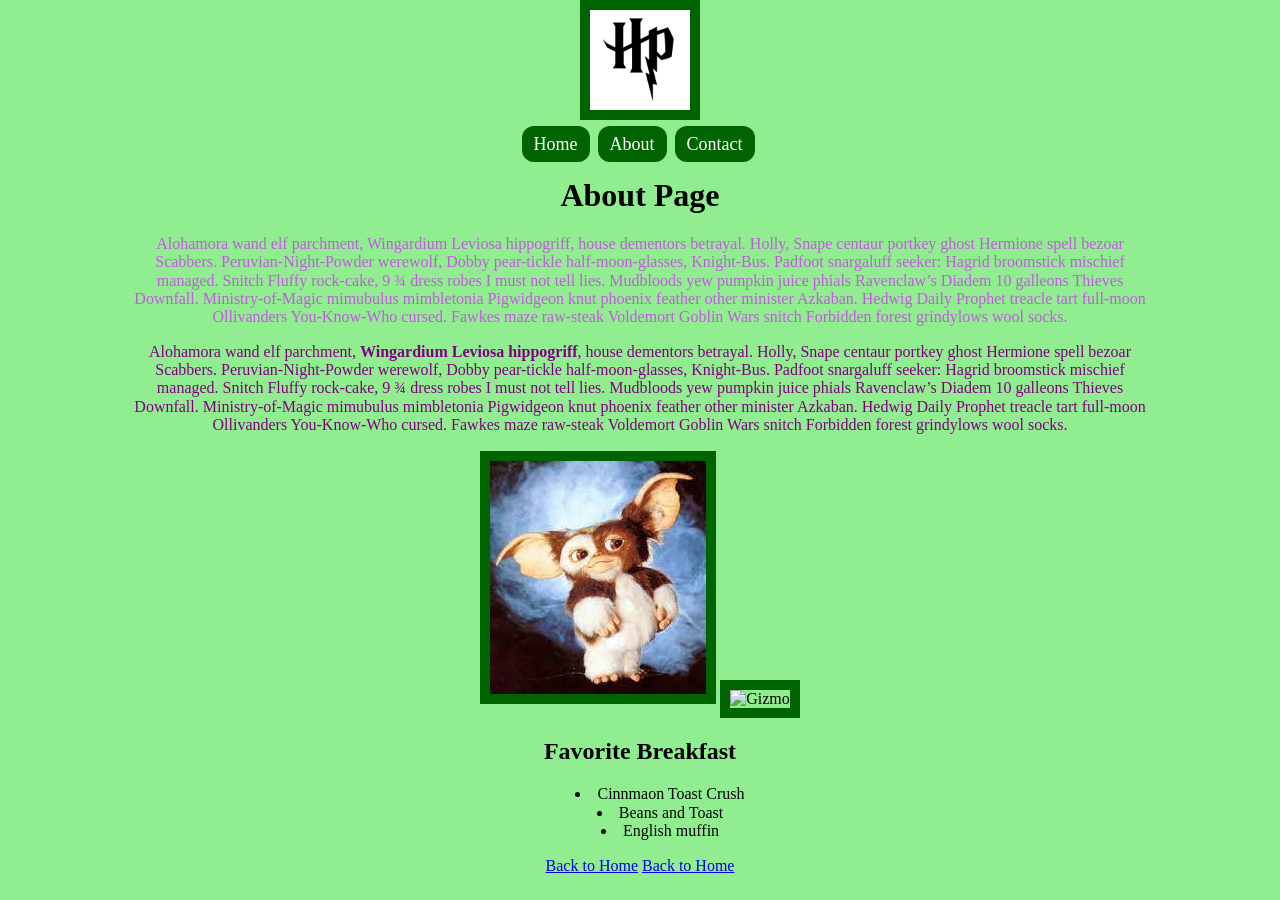
==== about.html @ 5c0d0725 "added favicon and navigation" ====
<!doctype html>
<html class="no-js" lang="en">

<head>
  <meta charset="utf-8">
  <title>Responsive Layouts</title>
  <meta name="description" content="This site will serve as the hub for many sub responsive layouts">
  <meta name="viewport" content="width=device-width, initial-scale=1">

  <meta property="og:title" content="">
  <meta property="og:type" content="">
  <meta property="og:url" content="">
  <meta property="og:image" content="">

  <link rel="manifest" href="site.webmanifest">
  <link rel="icon" href="./hp.jpg">
  <!-- Place favicon.ico in the root directory -->

  <link rel="stylesheet" href="./css/normalize.css">
  <link rel="stylesheet" href="./css/main.css">

  <meta name="theme-color" content="#fafafa">
</head>

<body>
  <!-- Place your site's HTML here -->
  <header>
    <img class="logo" src="./hp.jpg" alt="">
    <nav>
      <a href="./index.html">Home</a>
      <a href="./about.html">About</a>
      <a href="./contact.html">Contact</a>
    </nav>
  </header>
  <h1>About Page</h1>
  <p class="intro-copy">Alohamora wand elf parchment, Wingardium Leviosa hippogriff, house dementors betrayal. Holly, Snape centaur portkey ghost Hermione spell bezoar Scabbers. Peruvian-Night-Powder werewolf, Dobby pear-tickle half-moon-glasses, Knight-Bus. Padfoot snargaluff seeker: Hagrid broomstick mischief managed. Snitch Fluffy rock-cake, 9 ¾ dress robes I must not tell lies. Mudbloods yew pumpkin juice phials Ravenclaw’s Diadem 10 galleons Thieves Downfall. Ministry-of-Magic mimubulus mimbletonia Pigwidgeon knut phoenix feather other minister Azkaban. Hedwig Daily Prophet treacle tart full-moon Ollivanders You-Know-Who cursed. Fawkes maze raw-steak Voldemort Goblin Wars snitch Forbidden forest grindylows wool socks.</p>
  <p>Alohamora wand elf parchment, <strong>Wingardium Leviosa hippogriff</strong>, house dementors betrayal. Holly, Snape centaur portkey ghost Hermione spell bezoar Scabbers. Peruvian-Night-Powder werewolf, Dobby pear-tickle half-moon-glasses, Knight-Bus. Padfoot snargaluff seeker: Hagrid broomstick mischief managed. Snitch Fluffy rock-cake, 9 ¾ dress robes I must not tell lies. Mudbloods yew pumpkin juice phials Ravenclaw’s Diadem 10 galleons Thieves Downfall. Ministry-of-Magic mimubulus mimbletonia Pigwidgeon knut phoenix feather other minister Azkaban. Hedwig Daily Prophet treacle tart full-moon Ollivanders You-Know-Who cursed. Fawkes maze raw-steak Voldemort Goblin Wars snitch Forbidden forest grindylows wool socks.</p>
  <img src="./img/giz2.jpg" alt="">
  <img src="./img/giz2.jp" alt="Gizmo">
  <h2>Favorite Breakfast</h2>
  <ul class="breakfast-list">
    <li>Cinnmaon Toast Crush</li>
    <li>Beans and Toast</li>
    <li>English muffin</li>
  </ul>
  <ul>

  </ul>
  <a href="./index.html">Back to Home</a>
  <a href="https://www.google.com/">Back to Home</a>

  <script src="js/main.js"></script>
</body>

</html>
---- css/main.css ----
/* Place CSS styles here */
body {
    background: #90ee90;
    text-align: center;
    width: 80%;
    margin: auto;
}

p {
    color: #800080;
}

nav {
    margin-top: 10px
}

nav a {
    font-size: 18px;
    font-weight: 500;
    margin-right: 4px;
    background-color: #006400;
    color: #ffffff;
    padding: 8px 12px;
    border-radius: 12px;
    text-decoration: none;
}

.intro-copy {
    color: #c459e1;
}

.biggest {
    font-size: 30px;
    font-weight: 700;
    font-style: italic;
}

.logo {
    max-width: 100px;
}

.home-caption {
    text-align: left;
}

.breakfast-list {
    list-style-position: inside;
}

img {
    border: 10px solid #006400;
}
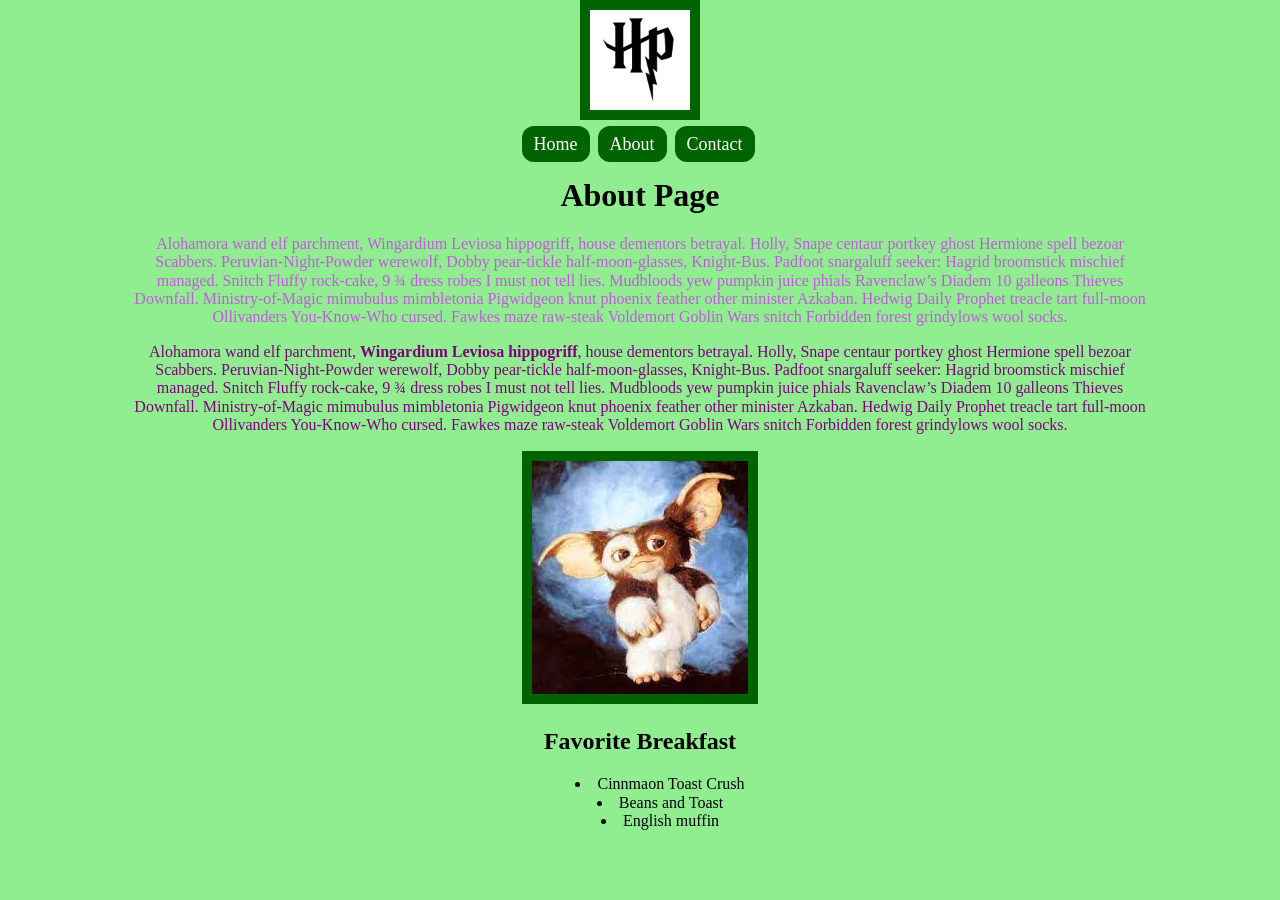
==== commit 4f9d736b: "cleanup and link color change" ====
--- a/about.html
+++ b/about.html
@@ -36,18 +36,12 @@
   <p class="intro-copy">Alohamora wand elf parchment, Wingardium Leviosa hippogriff, house dementors betrayal. Holly, Snape centaur portkey ghost Hermione spell bezoar Scabbers. Peruvian-Night-Powder werewolf, Dobby pear-tickle half-moon-glasses, Knight-Bus. Padfoot snargaluff seeker: Hagrid broomstick mischief managed. Snitch Fluffy rock-cake, 9 ¾ dress robes I must not tell lies. Mudbloods yew pumpkin juice phials Ravenclaw’s Diadem 10 galleons Thieves Downfall. Ministry-of-Magic mimubulus mimbletonia Pigwidgeon knut phoenix feather other minister Azkaban. Hedwig Daily Prophet treacle tart full-moon Ollivanders You-Know-Who cursed. Fawkes maze raw-steak Voldemort Goblin Wars snitch Forbidden forest grindylows wool socks.</p>
   <p>Alohamora wand elf parchment, <strong>Wingardium Leviosa hippogriff</strong>, house dementors betrayal. Holly, Snape centaur portkey ghost Hermione spell bezoar Scabbers. Peruvian-Night-Powder werewolf, Dobby pear-tickle half-moon-glasses, Knight-Bus. Padfoot snargaluff seeker: Hagrid broomstick mischief managed. Snitch Fluffy rock-cake, 9 ¾ dress robes I must not tell lies. Mudbloods yew pumpkin juice phials Ravenclaw’s Diadem 10 galleons Thieves Downfall. Ministry-of-Magic mimubulus mimbletonia Pigwidgeon knut phoenix feather other minister Azkaban. Hedwig Daily Prophet treacle tart full-moon Ollivanders You-Know-Who cursed. Fawkes maze raw-steak Voldemort Goblin Wars snitch Forbidden forest grindylows wool socks.</p>
   <img src="./img/giz2.jpg" alt="">
-  <img src="./img/giz2.jp" alt="Gizmo">
   <h2>Favorite Breakfast</h2>
   <ul class="breakfast-list">
     <li>Cinnmaon Toast Crush</li>
     <li>Beans and Toast</li>
     <li>English muffin</li>
   </ul>
-  <ul>
-
-  </ul>
-  <a href="./index.html">Back to Home</a>
-  <a href="https://www.google.com/">Back to Home</a>
 
   <script src="js/main.js"></script>
 </body>
--- a/css/main.css
+++ b/css/main.css
@@ -4,6 +4,10 @@
     text-align: center;
     width: 80%;
     margin: auto;
+}
+
+a {
+    color: #006400;
 }
 
 p {
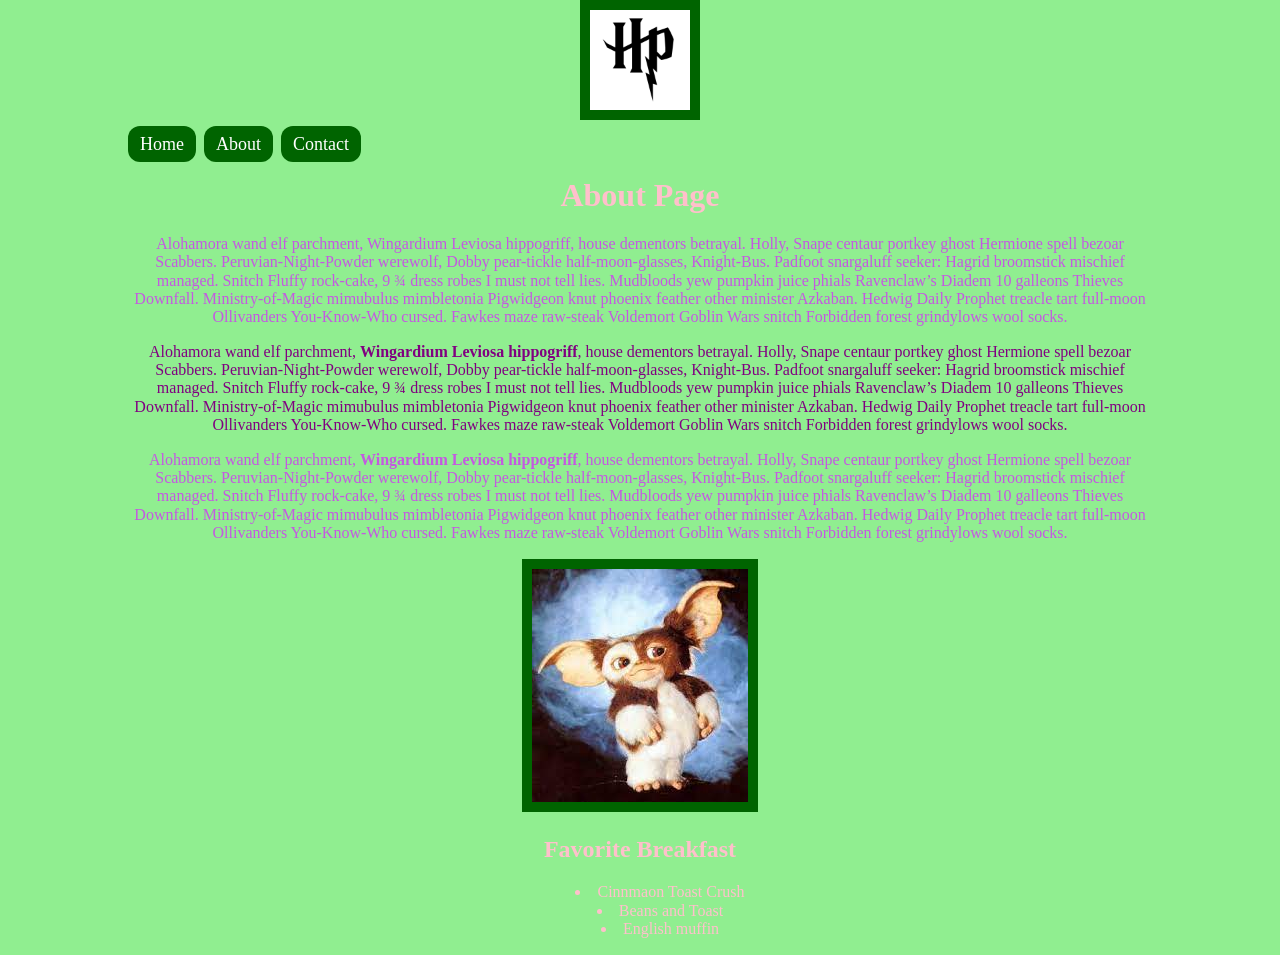
==== commit 785af04c: "adding css effects" ====
--- a/about.html
+++ b/about.html
@@ -35,6 +35,7 @@
   <h1>About Page</h1>
   <p class="intro-copy">Alohamora wand elf parchment, Wingardium Leviosa hippogriff, house dementors betrayal. Holly, Snape centaur portkey ghost Hermione spell bezoar Scabbers. Peruvian-Night-Powder werewolf, Dobby pear-tickle half-moon-glasses, Knight-Bus. Padfoot snargaluff seeker: Hagrid broomstick mischief managed. Snitch Fluffy rock-cake, 9 ¾ dress robes I must not tell lies. Mudbloods yew pumpkin juice phials Ravenclaw’s Diadem 10 galleons Thieves Downfall. Ministry-of-Magic mimubulus mimbletonia Pigwidgeon knut phoenix feather other minister Azkaban. Hedwig Daily Prophet treacle tart full-moon Ollivanders You-Know-Who cursed. Fawkes maze raw-steak Voldemort Goblin Wars snitch Forbidden forest grindylows wool socks.</p>
   <p>Alohamora wand elf parchment, <strong>Wingardium Leviosa hippogriff</strong>, house dementors betrayal. Holly, Snape centaur portkey ghost Hermione spell bezoar Scabbers. Peruvian-Night-Powder werewolf, Dobby pear-tickle half-moon-glasses, Knight-Bus. Padfoot snargaluff seeker: Hagrid broomstick mischief managed. Snitch Fluffy rock-cake, 9 ¾ dress robes I must not tell lies. Mudbloods yew pumpkin juice phials Ravenclaw’s Diadem 10 galleons Thieves Downfall. Ministry-of-Magic mimubulus mimbletonia Pigwidgeon knut phoenix feather other minister Azkaban. Hedwig Daily Prophet treacle tart full-moon Ollivanders You-Know-Who cursed. Fawkes maze raw-steak Voldemort Goblin Wars snitch Forbidden forest grindylows wool socks.</p>
+  <p class="intro-copy">Alohamora wand elf parchment, <strong>Wingardium Leviosa hippogriff</strong>, house dementors betrayal. Holly, Snape centaur portkey ghost Hermione spell bezoar Scabbers. Peruvian-Night-Powder werewolf, Dobby pear-tickle half-moon-glasses, Knight-Bus. Padfoot snargaluff seeker: Hagrid broomstick mischief managed. Snitch Fluffy rock-cake, 9 ¾ dress robes I must not tell lies. Mudbloods yew pumpkin juice phials Ravenclaw’s Diadem 10 galleons Thieves Downfall. Ministry-of-Magic mimubulus mimbletonia Pigwidgeon knut phoenix feather other minister Azkaban. Hedwig Daily Prophet treacle tart full-moon Ollivanders You-Know-Who cursed. Fawkes maze raw-steak Voldemort Goblin Wars snitch Forbidden forest grindylows wool socks.</p>
   <img src="./img/giz2.jpg" alt="">
   <h2>Favorite Breakfast</h2>
   <ul class="breakfast-list">
--- a/css/main.css
+++ b/css/main.css
@@ -1,22 +1,37 @@
 /* Place CSS styles here */
+
+nav {
+    text-align: left;
+    margin-top: 10px
+}
+
 body {
     background: #90ee90;
     text-align: center;
     width: 80%;
     margin: auto;
+    color: #ffc0cb;
 }
+
+
+a {
+    color: orange;
+}
+
 
 a {
     color: #006400;
+    border-radius: 2px;
+}
+
+a:focus-visible {
+    outline: #006400 solid 2px;
 }
 
 p {
     color: #800080;
 }
 
-nav {
-    margin-top: 10px
-}
 
 nav a {
     font-size: 18px;
@@ -27,6 +42,11 @@
     padding: 8px 12px;
     border-radius: 12px;
     text-decoration: none;
+    transition: all 0.25s ease;
+}
+
+nav a:hover{
+    background-color: #002500;
 }
 
 .intro-copy {
@@ -53,4 +73,4 @@
 
 img {
     border: 10px solid #006400;
-}+}
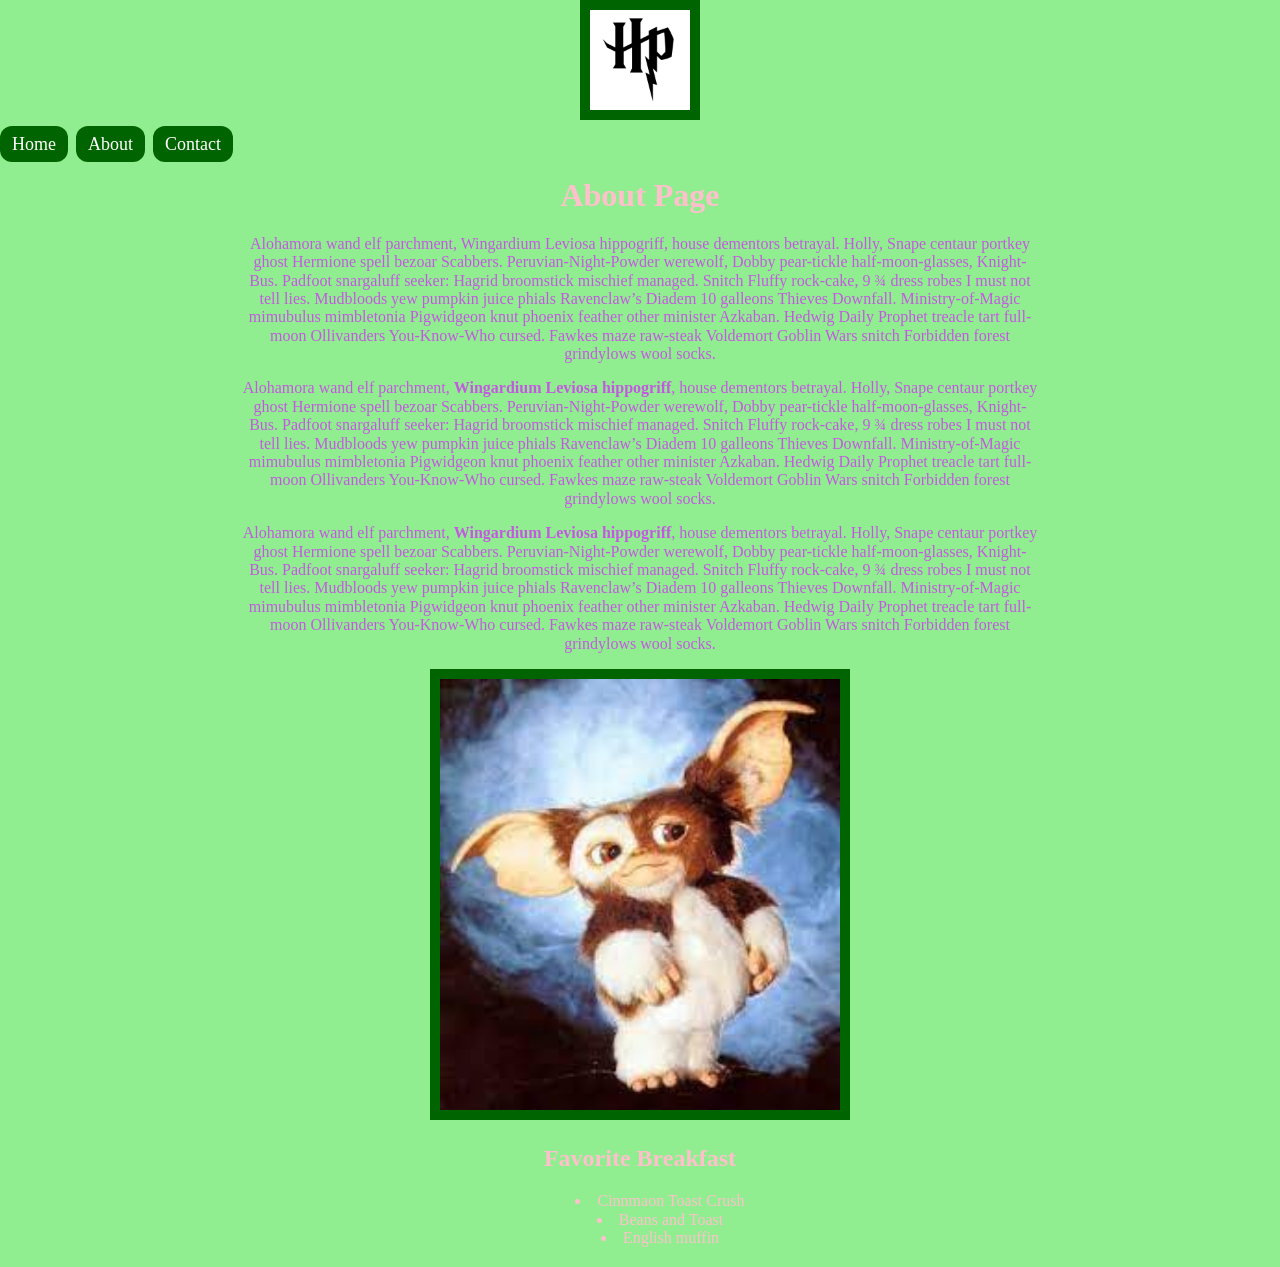
==== commit 6327298c: "added wrapper / container" ====
--- a/about.html
+++ b/about.html
@@ -32,17 +32,22 @@
       <a href="./contact.html">Contact</a>
     </nav>
   </header>
-  <h1>About Page</h1>
-  <p class="intro-copy">Alohamora wand elf parchment, Wingardium Leviosa hippogriff, house dementors betrayal. Holly, Snape centaur portkey ghost Hermione spell bezoar Scabbers. Peruvian-Night-Powder werewolf, Dobby pear-tickle half-moon-glasses, Knight-Bus. Padfoot snargaluff seeker: Hagrid broomstick mischief managed. Snitch Fluffy rock-cake, 9 ¾ dress robes I must not tell lies. Mudbloods yew pumpkin juice phials Ravenclaw’s Diadem 10 galleons Thieves Downfall. Ministry-of-Magic mimubulus mimbletonia Pigwidgeon knut phoenix feather other minister Azkaban. Hedwig Daily Prophet treacle tart full-moon Ollivanders You-Know-Who cursed. Fawkes maze raw-steak Voldemort Goblin Wars snitch Forbidden forest grindylows wool socks.</p>
-  <p>Alohamora wand elf parchment, <strong>Wingardium Leviosa hippogriff</strong>, house dementors betrayal. Holly, Snape centaur portkey ghost Hermione spell bezoar Scabbers. Peruvian-Night-Powder werewolf, Dobby pear-tickle half-moon-glasses, Knight-Bus. Padfoot snargaluff seeker: Hagrid broomstick mischief managed. Snitch Fluffy rock-cake, 9 ¾ dress robes I must not tell lies. Mudbloods yew pumpkin juice phials Ravenclaw’s Diadem 10 galleons Thieves Downfall. Ministry-of-Magic mimubulus mimbletonia Pigwidgeon knut phoenix feather other minister Azkaban. Hedwig Daily Prophet treacle tart full-moon Ollivanders You-Know-Who cursed. Fawkes maze raw-steak Voldemort Goblin Wars snitch Forbidden forest grindylows wool socks.</p>
-  <p class="intro-copy">Alohamora wand elf parchment, <strong>Wingardium Leviosa hippogriff</strong>, house dementors betrayal. Holly, Snape centaur portkey ghost Hermione spell bezoar Scabbers. Peruvian-Night-Powder werewolf, Dobby pear-tickle half-moon-glasses, Knight-Bus. Padfoot snargaluff seeker: Hagrid broomstick mischief managed. Snitch Fluffy rock-cake, 9 ¾ dress robes I must not tell lies. Mudbloods yew pumpkin juice phials Ravenclaw’s Diadem 10 galleons Thieves Downfall. Ministry-of-Magic mimubulus mimbletonia Pigwidgeon knut phoenix feather other minister Azkaban. Hedwig Daily Prophet treacle tart full-moon Ollivanders You-Know-Who cursed. Fawkes maze raw-steak Voldemort Goblin Wars snitch Forbidden forest grindylows wool socks.</p>
-  <img src="./img/giz2.jpg" alt="">
-  <h2>Favorite Breakfast</h2>
-  <ul class="breakfast-list">
-    <li>Cinnmaon Toast Crush</li>
-    <li>Beans and Toast</li>
-    <li>English muffin</li>
-  </ul>
+  <div class="turkey-wrapper">
+    <h1>About Page</h1>
+    <div class="intro-copy">
+      <p>Alohamora wand elf parchment, Wingardium Leviosa hippogriff, house dementors betrayal. Holly, Snape centaur portkey ghost Hermione spell bezoar Scabbers. Peruvian-Night-Powder werewolf, Dobby pear-tickle half-moon-glasses, Knight-Bus. Padfoot snargaluff seeker: Hagrid broomstick mischief managed. Snitch Fluffy rock-cake, 9 ¾ dress robes I must not tell lies. Mudbloods yew pumpkin juice phials Ravenclaw’s Diadem 10 galleons Thieves Downfall. Ministry-of-Magic mimubulus mimbletonia Pigwidgeon knut phoenix feather other minister Azkaban. Hedwig Daily Prophet treacle tart full-moon Ollivanders You-Know-Who cursed. Fawkes maze raw-steak Voldemort Goblin Wars snitch Forbidden forest grindylows wool socks.</p>
+      <p>Alohamora wand elf parchment, <strong>Wingardium Leviosa hippogriff</strong>, house dementors betrayal. Holly, Snape centaur portkey ghost Hermione spell bezoar Scabbers. Peruvian-Night-Powder werewolf, Dobby pear-tickle half-moon-glasses, Knight-Bus. Padfoot snargaluff seeker: Hagrid broomstick mischief managed. Snitch Fluffy rock-cake, 9 ¾ dress robes I must not tell lies. Mudbloods yew pumpkin juice phials Ravenclaw’s Diadem 10 galleons Thieves Downfall. Ministry-of-Magic mimubulus mimbletonia Pigwidgeon knut phoenix feather other minister Azkaban. Hedwig Daily Prophet treacle tart full-moon Ollivanders You-Know-Who cursed. Fawkes maze raw-steak Voldemort Goblin Wars snitch Forbidden forest grindylows wool socks.</p>
+      <p>Alohamora wand elf parchment, <strong>Wingardium Leviosa hippogriff</strong>, house dementors betrayal. Holly, Snape centaur portkey ghost Hermione spell bezoar Scabbers. Peruvian-Night-Powder werewolf, Dobby pear-tickle half-moon-glasses, Knight-Bus. Padfoot snargaluff seeker: Hagrid broomstick mischief managed. Snitch Fluffy rock-cake, 9 ¾ dress robes I must not tell lies. Mudbloods yew pumpkin juice phials Ravenclaw’s Diadem 10 galleons Thieves Downfall. Ministry-of-Magic mimubulus mimbletonia Pigwidgeon knut phoenix feather other minister Azkaban. Hedwig Daily Prophet treacle tart full-moon Ollivanders You-Know-Who cursed. Fawkes maze raw-steak Voldemort Goblin Wars snitch Forbidden forest grindylows wool socks.</p>
+    </div>
+
+    <img class="about-image" src="./img/giz2.jpg" alt="">
+    <h2>Favorite Breakfast</h2>
+    <ul class="breakfast-list">
+      <li>Cinnmaon Toast Crush</li>
+      <li>Beans and Toast</li>
+      <li>English muffin</li>
+    </ul>
+  </div>
 
   <script src="js/main.js"></script>
 </body>
--- a/css/main.css
+++ b/css/main.css
@@ -8,16 +8,9 @@
 body {
     background: #90ee90;
     text-align: center;
-    width: 80%;
     margin: auto;
     color: #ffc0cb;
 }
-
-
-a {
-    color: orange;
-}
-
 
 a {
     color: #006400;
@@ -49,7 +42,12 @@
     background-color: #002500;
 }
 
-.intro-copy {
+.turkey-wrapper {
+    max-width: 800px;
+    margin: 20px auto;
+}
+
+.intro-copy p {
     color: #c459e1;
 }
 
@@ -74,3 +72,12 @@
 img {
     border: 10px solid #006400;
 }
+
+.about-image {
+    width: 400px;
+    transition: all 0.35s ease;
+}
+
+.about-image:hover {
+    box-shadow: 0px 0px 8px 0px #000000;
+}
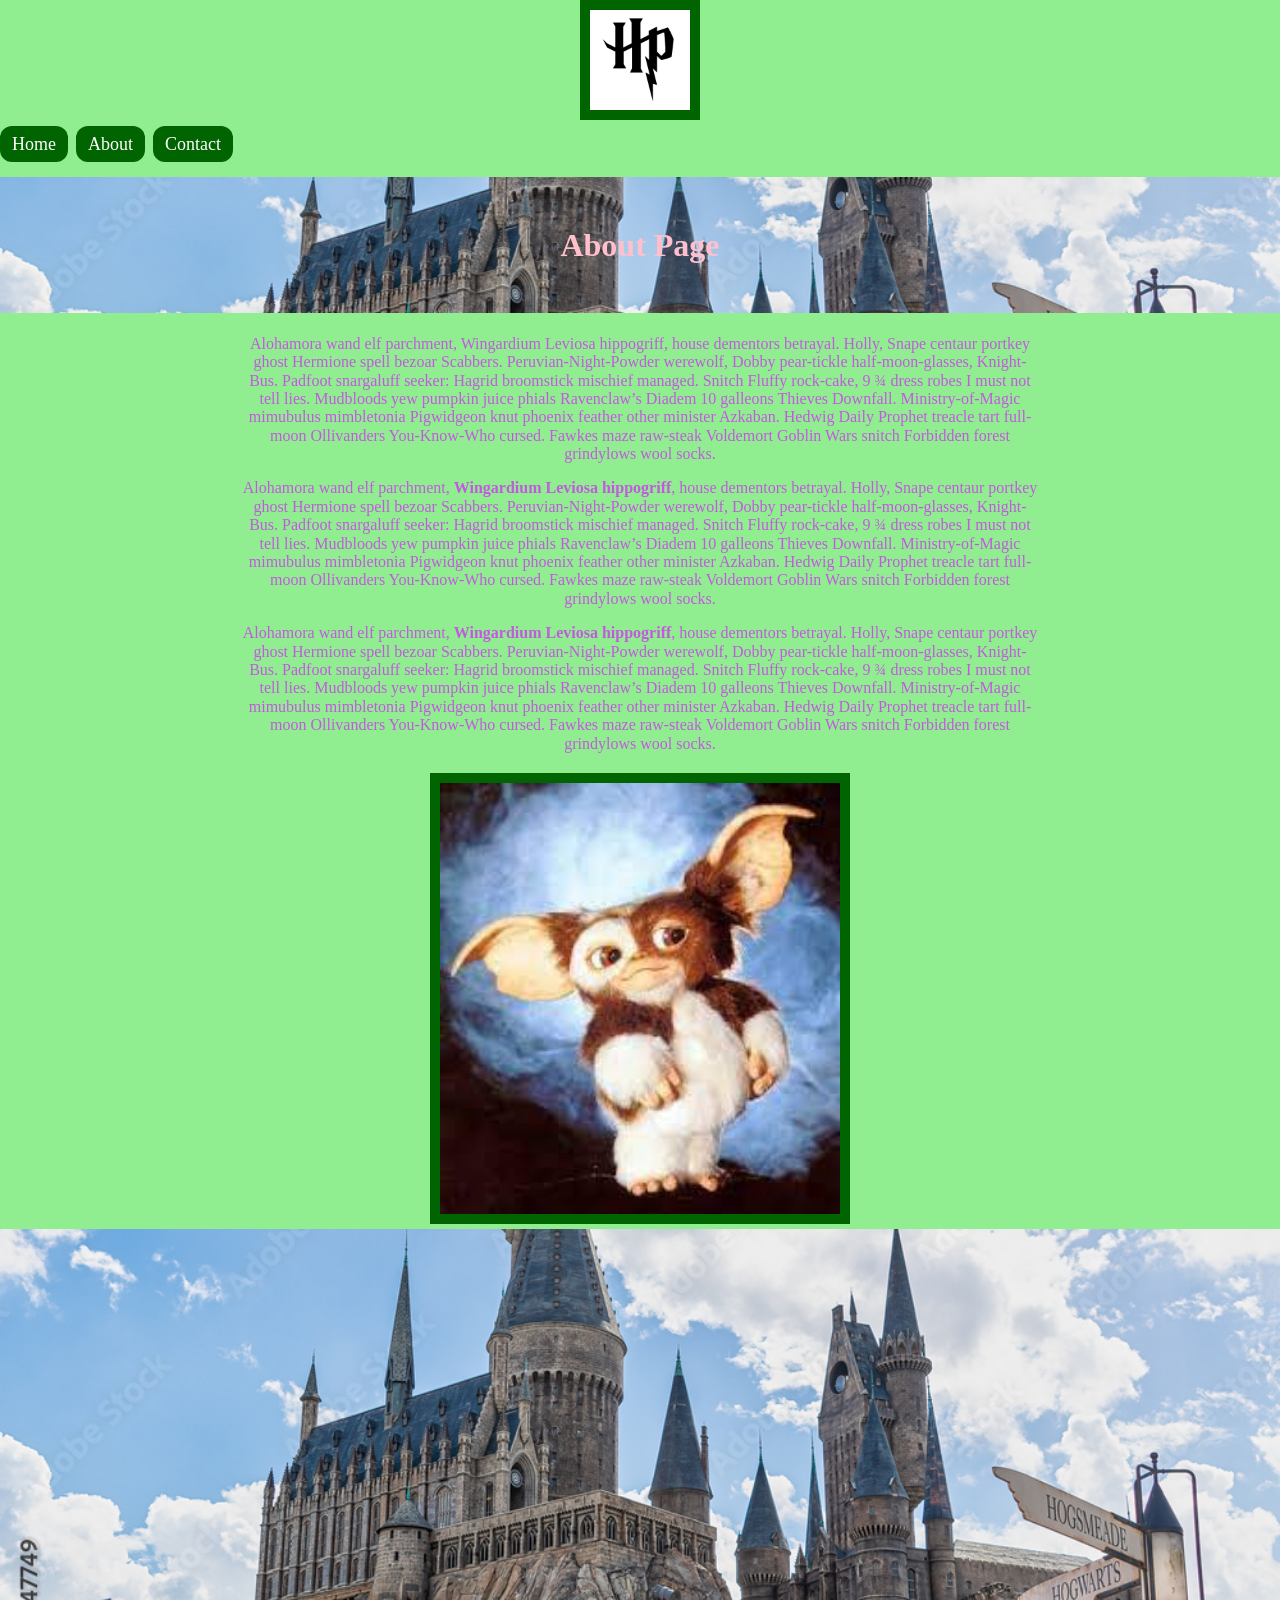
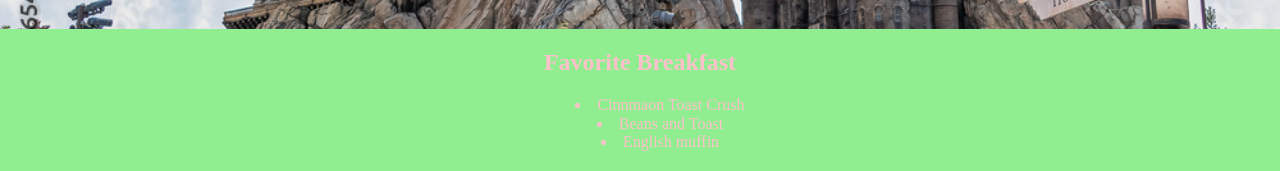
==== commit 51704782: "added containers and background images" ====
--- a/about.html
+++ b/about.html
@@ -32,21 +32,25 @@
       <a href="./contact.html">Contact</a>
     </nav>
   </header>
-  <div class="turkey-wrapper">
-    <h1>About Page</h1>
-    <div class="intro-copy">
+  <h1 class="bg-img">About Page</h1>
+  <div class="">
+    <div class="turkey-wrapper intro-copy">
       <p>Alohamora wand elf parchment, Wingardium Leviosa hippogriff, house dementors betrayal. Holly, Snape centaur portkey ghost Hermione spell bezoar Scabbers. Peruvian-Night-Powder werewolf, Dobby pear-tickle half-moon-glasses, Knight-Bus. Padfoot snargaluff seeker: Hagrid broomstick mischief managed. Snitch Fluffy rock-cake, 9 ¾ dress robes I must not tell lies. Mudbloods yew pumpkin juice phials Ravenclaw’s Diadem 10 galleons Thieves Downfall. Ministry-of-Magic mimubulus mimbletonia Pigwidgeon knut phoenix feather other minister Azkaban. Hedwig Daily Prophet treacle tart full-moon Ollivanders You-Know-Who cursed. Fawkes maze raw-steak Voldemort Goblin Wars snitch Forbidden forest grindylows wool socks.</p>
       <p>Alohamora wand elf parchment, <strong>Wingardium Leviosa hippogriff</strong>, house dementors betrayal. Holly, Snape centaur portkey ghost Hermione spell bezoar Scabbers. Peruvian-Night-Powder werewolf, Dobby pear-tickle half-moon-glasses, Knight-Bus. Padfoot snargaluff seeker: Hagrid broomstick mischief managed. Snitch Fluffy rock-cake, 9 ¾ dress robes I must not tell lies. Mudbloods yew pumpkin juice phials Ravenclaw’s Diadem 10 galleons Thieves Downfall. Ministry-of-Magic mimubulus mimbletonia Pigwidgeon knut phoenix feather other minister Azkaban. Hedwig Daily Prophet treacle tart full-moon Ollivanders You-Know-Who cursed. Fawkes maze raw-steak Voldemort Goblin Wars snitch Forbidden forest grindylows wool socks.</p>
       <p>Alohamora wand elf parchment, <strong>Wingardium Leviosa hippogriff</strong>, house dementors betrayal. Holly, Snape centaur portkey ghost Hermione spell bezoar Scabbers. Peruvian-Night-Powder werewolf, Dobby pear-tickle half-moon-glasses, Knight-Bus. Padfoot snargaluff seeker: Hagrid broomstick mischief managed. Snitch Fluffy rock-cake, 9 ¾ dress robes I must not tell lies. Mudbloods yew pumpkin juice phials Ravenclaw’s Diadem 10 galleons Thieves Downfall. Ministry-of-Magic mimubulus mimbletonia Pigwidgeon knut phoenix feather other minister Azkaban. Hedwig Daily Prophet treacle tart full-moon Ollivanders You-Know-Who cursed. Fawkes maze raw-steak Voldemort Goblin Wars snitch Forbidden forest grindylows wool socks.</p>
     </div>
 
     <img class="about-image" src="./img/giz2.jpg" alt="">
-    <h2>Favorite Breakfast</h2>
-    <ul class="breakfast-list">
-      <li>Cinnmaon Toast Crush</li>
-      <li>Beans and Toast</li>
-      <li>English muffin</li>
-    </ul>
+    <div class="bg-img no-word-bg-img"></div>
+
+    <div class="turkey-wrapper">
+      <h2>Favorite Breakfast</h2>
+      <ul class="breakfast-list">
+        <li>Cinnmaon Toast Crush</li>
+        <li>Beans and Toast</li>
+        <li>English muffin</li>
+      </ul>
+    </div>
   </div>
 
   <script src="js/main.js"></script>
--- a/css/main.css
+++ b/css/main.css
@@ -51,6 +51,27 @@
     color: #c459e1;
 }
 
+.bg-img {
+    background-image: url(../img/castle-bg.jpg);
+    background-repeat: no-repeat;
+    background-size: cover;
+    background-position: center;
+}
+
+h1.bg-img {
+    padding-top: 50px;
+    padding-bottom: 50px;
+}
+
+.no-word-bg-img {
+    padding-top: 200px;
+    padding-bottom: 200px;
+}
+
+.home-bg-img {
+    background-image: url(../img/giz2.jpg);
+}
+
 .biggest {
     font-size: 30px;
     font-weight: 700;
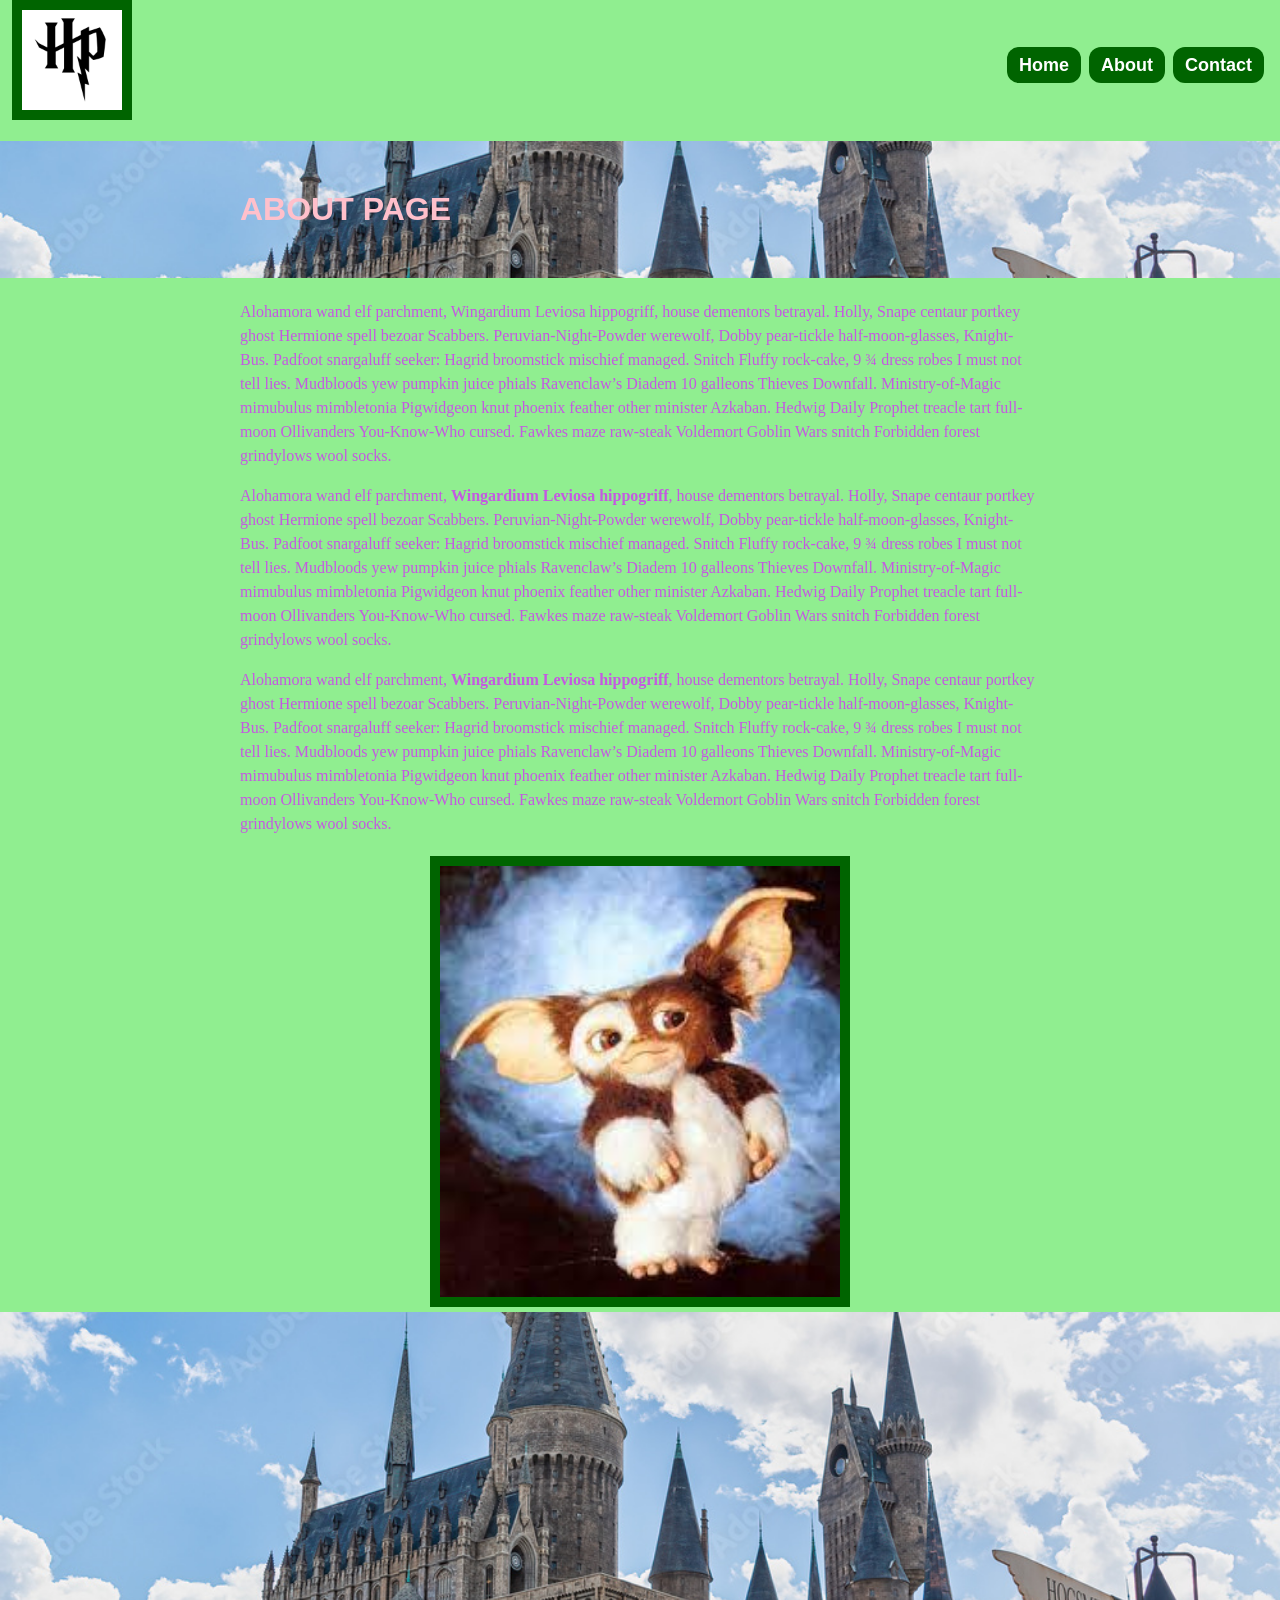
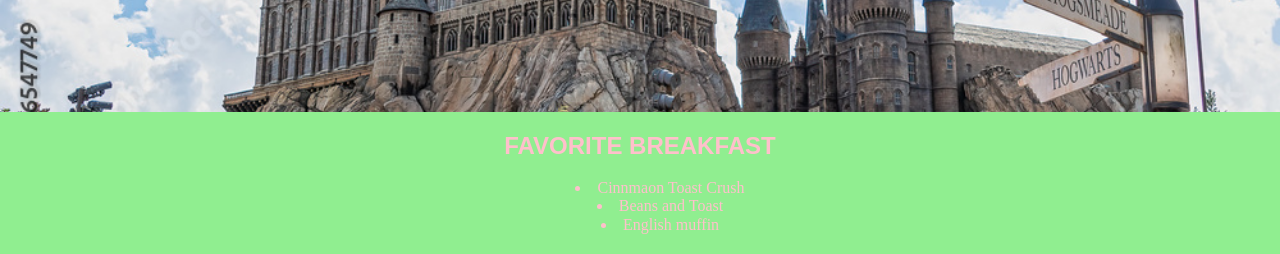
==== commit fc35a419: "updated type styles and adjusted title alignment" ====
--- a/about.html
+++ b/about.html
@@ -32,7 +32,11 @@
       <a href="./contact.html">Contact</a>
     </nav>
   </header>
-  <h1 class="bg-img">About Page</h1>
+  <div class="bg-img">
+    <div class="turkey-wrapper">
+      <h1 class="title">About Page</h1>
+    </div>
+  </div>
   <div class="">
     <div class="turkey-wrapper intro-copy">
       <p>Alohamora wand elf parchment, Wingardium Leviosa hippogriff, house dementors betrayal. Holly, Snape centaur portkey ghost Hermione spell bezoar Scabbers. Peruvian-Night-Powder werewolf, Dobby pear-tickle half-moon-glasses, Knight-Bus. Padfoot snargaluff seeker: Hagrid broomstick mischief managed. Snitch Fluffy rock-cake, 9 ¾ dress robes I must not tell lies. Mudbloods yew pumpkin juice phials Ravenclaw’s Diadem 10 galleons Thieves Downfall. Ministry-of-Magic mimubulus mimbletonia Pigwidgeon knut phoenix feather other minister Azkaban. Hedwig Daily Prophet treacle tart full-moon Ollivanders You-Know-Who cursed. Fawkes maze raw-steak Voldemort Goblin Wars snitch Forbidden forest grindylows wool socks.</p>
--- a/css/main.css
+++ b/css/main.css
@@ -10,6 +10,21 @@
     text-align: center;
     margin: auto;
     color: #ffc0cb;
+    font-family: Cambria, Georgia, serif;
+    font-size: 16px;
+}
+
+header {
+    display: flex;
+    align-items: center;
+    justify-content: space-between;
+    padding-left: 12px;
+    padding-right: 12px;
+}
+
+h1, h2, h3, h4, h5, h6 {
+    font-family: "Helvetica Neue", Helvetica, Arial, sans-serif;
+    text-transform: uppercase;
 }
 
 a {
@@ -23,12 +38,15 @@
 
 p {
     color: #800080;
+    text-align: left;
+    line-height: 1.5;
 }
 
 
 nav a {
+    font-family: "Helvetica Neue", Helvetica, Arial, sans-serif;
     font-size: 18px;
-    font-weight: 500;
+    font-weight: 600;
     margin-right: 4px;
     background-color: #006400;
     color: #ffffff;
@@ -61,6 +79,13 @@
 h1.bg-img {
     padding-top: 50px;
     padding-bottom: 50px;
+    text-shadow: 1px 1px 2px black;
+}
+
+.title {
+    padding-top: 50px;
+    padding-bottom: 50px;
+    text-align: left;
 }
 
 .no-word-bg-img {
@@ -76,6 +101,10 @@
     font-size: 30px;
     font-weight: 700;
     font-style: italic;
+}
+
+.contact-label {
+    text-align: center
 }
 
 .logo {
@@ -102,3 +131,5 @@
 .about-image:hover {
     box-shadow: 0px 0px 8px 0px #000000;
 }
+
+
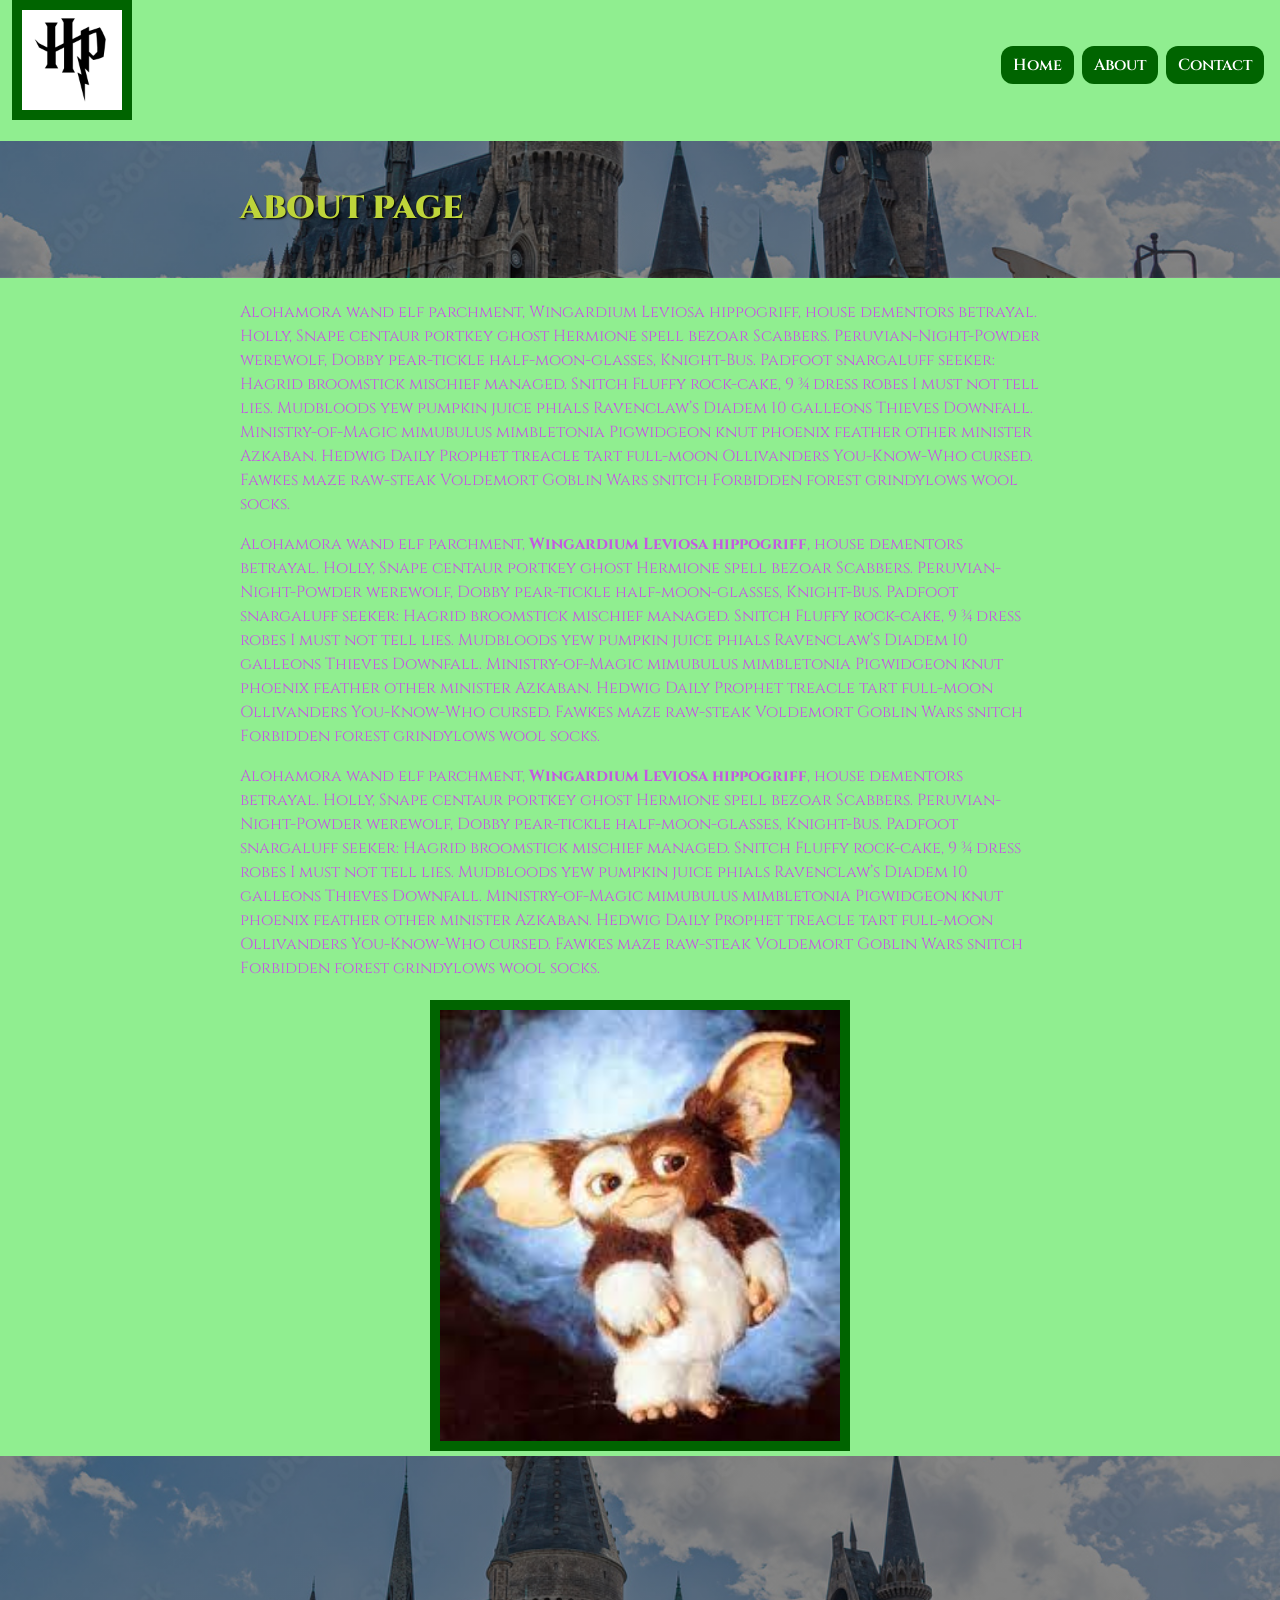
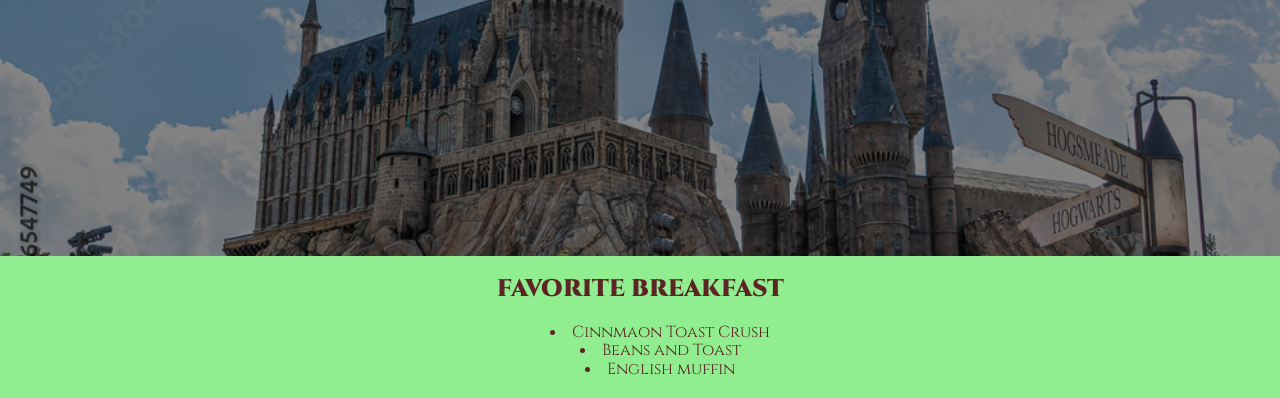
==== commit a7642e99: "added fonts and update the selector for the title" ====
--- a/about.html
+++ b/about.html
@@ -20,6 +20,9 @@
   <link rel="stylesheet" href="./css/main.css">
 
   <meta name="theme-color" content="#fafafa">
+  <link rel="preconnect" href="https://fonts.googleapis.com">
+  <link rel="preconnect" href="https://fonts.gstatic.com" crossorigin>
+  <link href="https://fonts.googleapis.com/css2?family=Cinzel:wght@400..900&display=swap" rel="stylesheet">
 </head>
 
 <body>
--- a/css/main.css
+++ b/css/main.css
@@ -9,8 +9,10 @@
     background: #90ee90;
     text-align: center;
     margin: auto;
-    color: #ffc0cb;
-    font-family: Cambria, Georgia, serif;
+    color: #5c2424;
+    font-family: "Cinzel", serif;
+    font-optical-sizing: auto;
+    font-style: normal;
     font-size: 16px;
 }
 
@@ -23,9 +25,10 @@
 }
 
 h1, h2, h3, h4, h5, h6 {
-    font-family: "Helvetica Neue", Helvetica, Arial, sans-serif;
+    font-weight: 900;
     text-transform: uppercase;
 }
+
 
 a {
     color: #006400;
@@ -44,8 +47,6 @@
 
 
 nav a {
-    font-family: "Helvetica Neue", Helvetica, Arial, sans-serif;
-    font-size: 18px;
     font-weight: 600;
     margin-right: 4px;
     background-color: #006400;
@@ -70,15 +71,23 @@
 }
 
 .bg-img {
-    background-image: url(../img/castle-bg.jpg);
+    /* https://css-tricks.com/tinted-images-multiple-backgrounds/ */
+    background:
+    linear-gradient(
+      rgba(0, 0, 0, 0.45),
+      rgba(0, 0, 0, 0.45)
+    ),
+    /* bottom, image */
+    url(../img/castle-bg.jpg);
     background-repeat: no-repeat;
     background-size: cover;
     background-position: center;
 }
 
-h1.bg-img {
+.bg-img h1 {
     padding-top: 50px;
     padding-bottom: 50px;
+    color:#bed43a;
     text-shadow: 1px 1px 2px black;
 }
 
